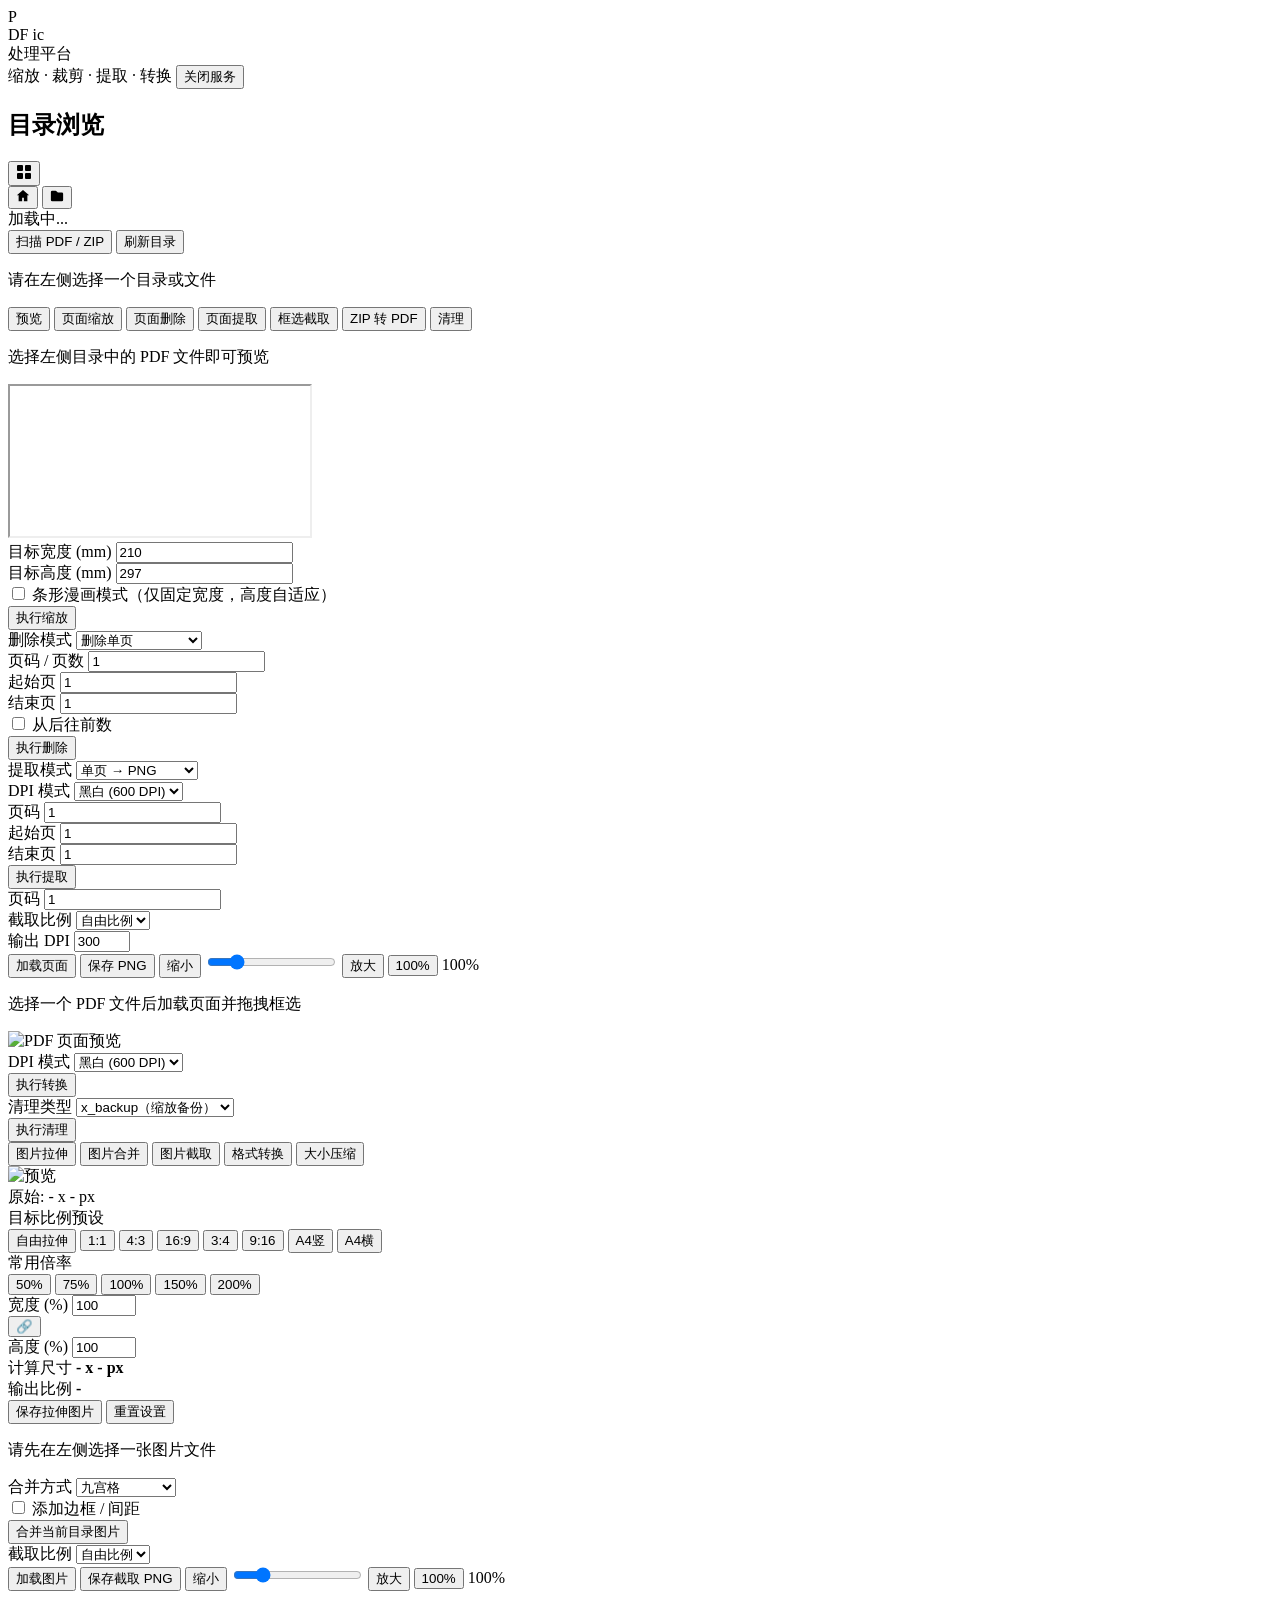
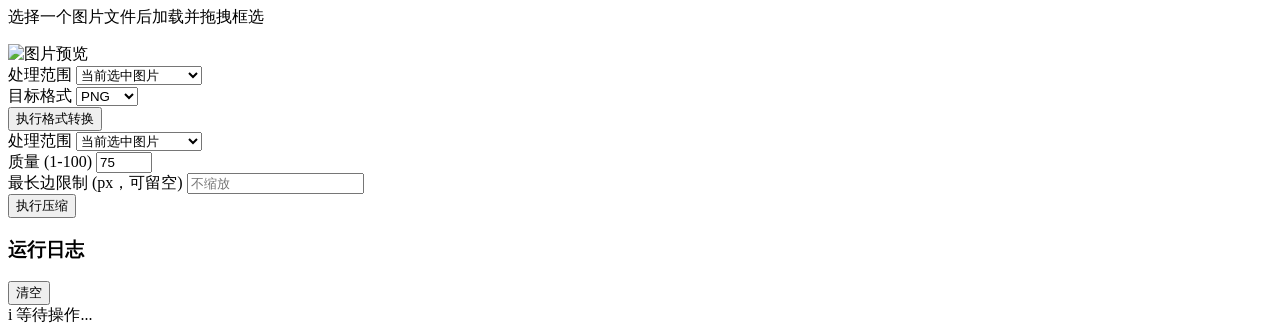
==== pdfkit_app/templates/index.html @ d43a4071 "refactor: update image resize and crop interfaces for improved layout and usability" ====
<!DOCTYPE html>
<html lang="zh-CN">
<head>
    <meta charset="UTF-8">
    <meta name="viewport" content="width=device-width, initial-scale=1.0">
    <meta http-equiv="Cache-Control" content="no-cache, no-store, must-revalidate">
    <meta http-equiv="Pragma" content="no-cache">
    <meta http-equiv="Expires" content="0">
    <title>PDF 处理平台</title>
    <link rel="stylesheet" href="/static/style.css?v=11">
</head>
<body>
    <header>
        <div class="brand">
            <span class="brand-badge">P</span>
            <div class="mode-pill" id="modePill">
                <span class="mode-opt active" data-page="pdf">DF</span>
                <span class="mode-opt" data-page="image">ic</span>
            </div>
            <span class="brand-label">处理平台</span>
        </div>
        <span class="subtitle" id="subtitleText">缩放 · 裁剪 · 提取 · 转换</span>
        <button id="shutdownBtn" class="shutdown-btn" title="关闭服务">关闭服务</button>
    </header>

    <div class="main-layout">
        <!-- 左侧：目录浏览器 -->
        <aside class="sidebar" data-root="{{ home }}">
            <div class="sidebar-header">
                <h2>目录浏览</h2>
                <button id="viewToggleBtn" class="view-toggle-btn" title="切换卡片视图">
                    <svg class="icon-grid" width="16" height="16" viewBox="0 0 16 16" fill="currentColor"><rect x="1" y="1" width="6" height="6" rx="1"/><rect x="9" y="1" width="6" height="6" rx="1"/><rect x="1" y="9" width="6" height="6" rx="1"/><rect x="9" y="9" width="6" height="6" rx="1"/></svg>
                </button>
            </div>
            <div class="path-bar">
                <button id="rootBtn" class="btn btn-sm root-btn" title="返回操作根目录">
                    <svg width="14" height="14" viewBox="0 0 16 16" fill="currentColor"><path d="M8 1L1 7h2v7h4v-4h2v4h4V7h2L8 1z"/></svg>
                </button>
                <button id="openFolderBtn" class="btn btn-sm" title="用系统文件管理器打开当前目录">
                    <svg width="14" height="14" viewBox="0 0 16 16" fill="currentColor"><path d="M1 3.5A1.5 1.5 0 0 1 2.5 2h3.879a1.5 1.5 0 0 1 1.06.44L9 4H13.5A1.5 1.5 0 0 1 15 5.5v7a1.5 1.5 0 0 1-1.5 1.5h-11A1.5 1.5 0 0 1 1 12.5v-9z"/></svg>
                </button>
            </div>
            <div id="breadcrumb" class="breadcrumb"></div>
            <div id="fileTree" class="file-tree">
                <div class="loading">加载中...</div>
            </div>
            <div class="sidebar-footer">
                <button id="scanBtn" class="btn btn-sm">扫描 PDF / ZIP</button>
                <button id="refreshBtn" class="btn btn-sm">刷新目录</button>
            </div>
        </aside>

        <!-- 右侧：功能面板 -->
        <main class="content">
            <!-- 当前选择信息 -->
            <div id="selectionInfo" class="selection-info">
                <p>请在左侧选择一个目录或文件</p>
            </div>

            <section id="pdfPage" class="tool-page active">
                <!-- 功能标签页 -->
                <div class="tabs">
                    <button class="tab active" data-tab="preview">预览</button>
                    <button class="tab" data-tab="resize">页面缩放</button>
                    <button class="tab" data-tab="delete">页面删除</button>
                    <button class="tab" data-tab="extract">页面提取</button>
                    <button class="tab" data-tab="crop">框选截取</button>
                    <button class="tab" data-tab="zip2pdf">ZIP 转 PDF</button>
                    <button class="tab" data-tab="clean">清理</button>
                </div>

                <!-- PDF 预览 -->
                <div class="tab-panel active" id="panel-preview">
                <div id="previewPlaceholder" class="preview-placeholder">
                    <p>选择左侧目录中的 PDF 文件即可预览</p>
                </div>
                <div id="previewContainer" class="preview-container hidden">
                    <div class="preview-info" id="previewInfo"></div>
                    <iframe id="previewFrame" class="preview-frame"></iframe>
                </div>
                </div>

                <!-- 页面缩放 -->
                <div class="tab-panel" id="panel-resize">
                <div class="form-row">
                    <div class="form-group">
                        <label>目标宽度 (mm)</label>
                        <input type="number" id="resizeWidth" value="210" step="0.1">
                    </div>
                    <div class="form-group">
                        <label>目标高度 (mm)</label>
                        <input type="number" id="resizeHeight" value="297" step="0.1">
                    </div>
                </div>
                <div class="form-group checkbox-group">
                    <label>
                        <input type="checkbox" id="resizeStrip">
                        条形漫画模式（仅固定宽度，高度自适应）
                    </label>
                </div>
                <div class="action-row">
                    <button class="btn btn-primary" id="resizeBtn">执行缩放</button>
                </div>
                </div>

                <!-- 页面删除 -->
                <div class="tab-panel" id="panel-delete">
                <div class="form-row">
                    <div class="form-group">
                        <label>删除模式</label>
                        <select id="deleteMode">
                            <option value="single">删除单页</option>
                            <option value="range">删除前 / 后 N 页</option>
                            <option value="range-se">删除指定页码范围</option>
                        </select>
                    </div>
                    <div class="form-group" id="deleteCountGroup">
                        <label>页码 / 页数</label>
                        <input type="number" id="deleteCount" value="1" min="1">
                    </div>
                    <div class="form-group hidden" id="deleteStartGroup">
                        <label>起始页</label>
                        <input type="number" id="deleteStart" value="1" min="1">
                    </div>
                    <div class="form-group hidden" id="deleteEndGroup">
                        <label>结束页</label>
                        <input type="number" id="deleteEnd" value="1" min="1">
                    </div>
                </div>
                <div class="form-group checkbox-group" id="deleteBackGroup">
                    <label>
                        <input type="checkbox" id="deleteBack">
                        从后往前数
                    </label>
                </div>
                <div class="action-row">
                    <button class="btn btn-primary" id="deleteBtn">执行删除</button>
                </div>
                </div>

                <!-- 页面提取 -->
                <div class="tab-panel" id="panel-extract">
                <div class="form-row">
                    <div class="form-group">
                        <label>提取模式</label>
                        <select id="extractMode">
                            <option value="png">单页 → PNG</option>
                            <option value="pdf">页码范围 → PDF</option>
                        </select>
                    </div>
                    <div class="form-group" id="extractDpiGroup">
                        <label>DPI 模式</label>
                        <select id="extractDpi">
                            <option value="bw">黑白 (600 DPI)</option>
                            <option value="color">彩色 (300 DPI)</option>
                        </select>
                    </div>
                </div>
                <div class="form-row">
                    <div class="form-group" id="extractPageGroup">
                        <label>页码</label>
                        <input type="number" id="extractPage" value="1" min="1">
                    </div>
                    <div class="form-group hidden" id="extractStartGroup">
                        <label>起始页</label>
                        <input type="number" id="extractStart" value="1" min="1">
                    </div>
                    <div class="form-group hidden" id="extractEndGroup">
                        <label>结束页</label>
                        <input type="number" id="extractEnd" value="1" min="1">
                    </div>
                </div>
                <div class="action-row">
                    <button class="btn btn-primary" id="extractBtn">执行提取</button>
                </div>
                </div>

                <!-- 框选截取 -->
                <div class="tab-panel" id="panel-crop">
                <div class="crop-toolbar">
                    <div class="form-row">
                        <div class="form-group">
                            <label>页码</label>
                            <input type="number" id="cropPage" value="1" min="1">
                        </div>
                        <div class="form-group">
                            <label>截取比例</label>
                            <select id="cropRatio">
                                <option value="free">自由比例</option>
                                <option value="1:1">1:1</option>
                                <option value="a4p">A4 竖版</option>
                                <option value="a4l">A4 横版</option>
                                <option value="16:9">16:9</option>
                                <option value="4:3">4:3</option>
                            </select>
                        </div>
                        <div class="form-group">
                            <label>输出 DPI</label>
                            <input type="number" id="cropDpi" value="300" min="72" max="600" step="1">
                        </div>
                    </div>
                    <div class="crop-actions">
                        <button class="btn btn-primary btn-sm" id="cropLoadBtn">加载页面</button>
                        <button class="btn btn-primary btn-sm" id="cropSaveBtn">保存 PNG</button>
                        <button class="btn btn-sm" id="cropZoomOutBtn">缩小</button>
                        <input type="range" id="cropZoom" class="crop-zoom" min="50" max="300" value="100" step="10">
                        <button class="btn btn-sm" id="cropZoomInBtn">放大</button>
                        <button class="btn btn-sm" id="cropZoomResetBtn">100%</button>
                        <span id="cropZoomLabel" class="crop-zoom-label">100%</span>
                    </div>
                </div>
                <div class="crop-stage-area">
                    <div id="cropPlaceholder" class="crop-placeholder">
                        <p>选择一个 PDF 文件后加载页面并拖拽框选</p>
                    </div>
                    <div id="cropStageWrap" class="crop-stage-wrap hidden">
                        <div id="cropStage" class="crop-stage">
                            <img id="cropImage" alt="PDF 页面预览">
                            <div id="cropBox" class="crop-box hidden">
                                <span class="crop-handle crop-handle-nw" data-handle="nw"></span>
                                <span class="crop-handle crop-handle-n" data-handle="n"></span>
                                <span class="crop-handle crop-handle-ne" data-handle="ne"></span>
                                <span class="crop-handle crop-handle-e" data-handle="e"></span>
                                <span class="crop-handle crop-handle-se" data-handle="se"></span>
                                <span class="crop-handle crop-handle-s" data-handle="s"></span>
                                <span class="crop-handle crop-handle-sw" data-handle="sw"></span>
                                <span class="crop-handle crop-handle-w" data-handle="w"></span>
                            </div>
                        </div>
                    </div>
                </div>
                </div>

                <!-- ZIP 转 PDF -->
                <div class="tab-panel" id="panel-zip2pdf">
                    <div class="form-row">
                        <div class="form-group">
                            <label>DPI 模式</label>
                            <select id="zipDpi">
                                <option value="bw">黑白 (600 DPI)</option>
                                <option value="color">彩色 (300 DPI)</option>
                            </select>
                        </div>
                    </div>
                    <div class="action-row">
                        <button class="btn btn-primary" id="zip2pdfBtn">执行转换</button>
                    </div>
                </div>

                <!-- 清理 -->
                <div class="tab-panel" id="panel-clean">
                    <div class="form-row">
                        <div class="form-group">
                            <label>清理类型</label>
                            <select id="cleanType">
                                <option value="x_backup">x_backup（缩放备份）</option>
                                <option value="y_backup">y_backup（裁剪备份）</option>
                                <option value="zip">ZIP 压缩文件</option>
                                <option value="all">全部清理</option>
                            </select>
                        </div>
                    </div>
                    <div class="action-row">
                        <button class="btn btn-danger" id="cleanBtn">执行清理</button>
                    </div>
                </div>
            </section>

            <!-- 图片处理 -->
            <section id="imagePage" class="tool-page">
                <div class="tabs">
                    <button class="tab active" data-image-tab="resize">图片拉伸</button>
                    <button class="tab" data-image-tab="merge">图片合并</button>
                    <button class="tab" data-image-tab="crop">图片截取</button>
                    <button class="tab" data-image-tab="convert">格式转换</button>
                    <button class="tab" data-image-tab="compress">大小压缩</button>
                </div>

                <div class="tab-panel active" id="image-panel-resize">
                    <div id="imageResizeCard" class="image-resize-card hidden">
                        <div class="image-resize-left">
                            <div class="image-resize-thumb">
                                <img id="imageResizePreview" alt="预览">
                            </div>
                            <div class="image-resize-dims">
                                原始: <span id="imageResizeOrigW">-</span> x <span id="imageResizeOrigH">-</span> px
                            </div>
                        </div>
                        <div class="image-resize-right">
                            <div class="form-group">
                                <label>目标比例预设</label>
                                <div class="resize-preset-group">
                                    <button class="btn btn-sm resize-preset active" data-resize-preset="free">自由拉伸</button>
                                    <button class="btn btn-sm resize-preset" data-resize-preset="1:1">1:1</button>
                                    <button class="btn btn-sm resize-preset" data-resize-preset="4:3">4:3</button>
                                    <button class="btn btn-sm resize-preset" data-resize-preset="16:9">16:9</button>
                                    <button class="btn btn-sm resize-preset" data-resize-preset="3:4">3:4</button>
                                    <button class="btn btn-sm resize-preset" data-resize-preset="9:16">9:16</button>
                                    <button class="btn btn-sm resize-preset" data-resize-preset="a4p">A4竖</button>
                                    <button class="btn btn-sm resize-preset" data-resize-preset="a4l">A4横</button>
                                </div>
                            </div>
                            <div class="form-group">
                                <label>常用倍率</label>
                                <div class="resize-preset-group">
                                    <button class="btn btn-sm resize-scale" data-resize-scale="50">50%</button>
                                    <button class="btn btn-sm resize-scale" data-resize-scale="75">75%</button>
                                    <button class="btn btn-sm resize-scale" data-resize-scale="100">100%</button>
                                    <button class="btn btn-sm resize-scale" data-resize-scale="150">150%</button>
                                    <button class="btn btn-sm resize-scale" data-resize-scale="200">200%</button>
                                </div>
                            </div>
                            <div class="form-row">
                                <div class="form-group">
                                    <label>宽度 (%)</label>
                                    <input type="number" id="imageResizeWidthPct" value="100" min="1" max="1000" step="1">
                                </div>
                                <div class="form-group form-group-lock">
                                    <button class="btn btn-sm lock-btn" id="imageResizeLockBtn" title="锁定 / 解锁宽高比">🔗</button>
                                </div>
                                <div class="form-group">
                                    <label>高度 (%)</label>
                                    <input type="number" id="imageResizeHeightPct" value="100" min="1" max="1000" step="1">
                                </div>
                            </div>
                            <div class="image-resize-summary">
                                <div>
                                    <span class="image-resize-summary-label">计算尺寸</span>
                                    <strong><span id="imageResizeCalcW">-</span> x <span id="imageResizeCalcH">-</span> px</strong>
                                </div>
                                <div>
                                    <span class="image-resize-summary-label">输出比例</span>
                                    <strong id="imageResizeCalcRatio">-</strong>
                                </div>
                            </div>
                            <div class="action-row">
                                <button class="btn btn-primary" id="imageResizeBtn">保存拉伸图片</button>
                                <button class="btn" id="imageResizeResetBtn">重置设置</button>
                            </div>
                        </div>
                    </div>
                    <div id="imageResizeNoCard" class="image-resize-nopreview">
                        <p>请先在左侧选择一张图片文件</p>
                    </div>
                </div>

                <div class="tab-panel" id="image-panel-merge">
                    <div class="form-row">
                        <div class="form-group">
                            <label>合并方式</label>
                            <select id="imageMergeMode">
                                <option value="grid">九宫格</option>
                                <option value="vertical">上下相接长条</option>
                                <option value="horizontal">左右拼接长条</option>
                            </select>
                        </div>
                        <div class="form-group checkbox-group">
                            <label>
                                <input type="checkbox" id="imageMergeBorder">
                                添加边框 / 间距
                            </label>
                        </div>
                    </div>
                    <button class="btn btn-primary" id="imageMergeBtn">合并当前目录图片</button>
                </div>

                <div class="tab-panel" id="image-panel-crop">
                    <div class="crop-toolbar">
                        <div class="form-row">
                            <div class="form-group">
                                <label>截取比例</label>
                                <select id="imageCropRatio">
                                    <option value="free">自由比例</option>
                                    <option value="1:1">1:1</option>
                                    <option value="a4p">A4 竖版</option>
                                    <option value="a4l">A4 横版</option>
                                    <option value="16:9">16:9</option>
                                    <option value="4:3">4:3</option>
                                </select>
                            </div>
                        </div>
                        <div class="crop-actions">
                            <button class="btn btn-primary btn-sm" id="imageCropLoadBtn">加载图片</button>
                            <button class="btn btn-primary btn-sm" id="imageCropSaveBtn">保存截取 PNG</button>
                            <button class="btn btn-sm" id="imageCropZoomOutBtn">缩小</button>
                            <input type="range" id="imageCropZoom" class="crop-zoom" min="50" max="300" value="100" step="10">
                            <button class="btn btn-sm" id="imageCropZoomInBtn">放大</button>
                            <button class="btn btn-sm" id="imageCropZoomResetBtn">100%</button>
                            <span id="imageCropZoomLabel" class="crop-zoom-label">100%</span>
                        </div>
                    </div>
                    <div class="crop-stage-area">
                        <div id="imageCropPlaceholder" class="crop-placeholder">
                            <p>选择一个图片文件后加载并拖拽框选</p>
                        </div>
                        <div id="imageCropStageWrap" class="crop-stage-wrap hidden">
                            <div id="imageCropStage" class="crop-stage">
                                <img id="imageCropImage" alt="图片预览">
                                <div id="imageCropBox" class="crop-box hidden">
                                    <span class="crop-handle crop-handle-nw" data-handle="nw"></span>
                                    <span class="crop-handle crop-handle-n" data-handle="n"></span>
                                    <span class="crop-handle crop-handle-ne" data-handle="ne"></span>
                                    <span class="crop-handle crop-handle-e" data-handle="e"></span>
                                    <span class="crop-handle crop-handle-se" data-handle="se"></span>
                                    <span class="crop-handle crop-handle-s" data-handle="s"></span>
                                    <span class="crop-handle crop-handle-sw" data-handle="sw"></span>
                                    <span class="crop-handle crop-handle-w" data-handle="w"></span>
                                </div>
                            </div>
                        </div>
                    </div>
                </div>

                <div class="tab-panel" id="image-panel-convert">
                    <div class="form-row">
                        <div class="form-group">
                            <label>处理范围</label>
                            <select id="imageConvertScope">
                                <option value="selected">当前选中图片</option>
                                <option value="all">当前目录全部图片</option>
                            </select>
                        </div>
                        <div class="form-group">
                            <label>目标格式</label>
                            <select id="imageConvertFormat">
                                <option value="png">PNG</option>
                                <option value="jpg">JPG</option>
                                <option value="webp">WEBP</option>
                            </select>
                        </div>
                    </div>
                    <button class="btn btn-primary" id="imageConvertBtn">执行格式转换</button>
                </div>

                <div class="tab-panel" id="image-panel-compress">
                    <div class="form-row">
                        <div class="form-group">
                            <label>处理范围</label>
                            <select id="imageCompressScope">
                                <option value="selected">当前选中图片</option>
                                <option value="all">当前目录全部图片</option>
                            </select>
                        </div>
                        <div class="form-group">
                            <label>质量 (1-100)</label>
                            <input type="number" id="imageCompressQuality" value="75" min="1" max="100">
                        </div>
                        <div class="form-group">
                            <label>最长边限制 (px，可留空)</label>
                            <input type="number" id="imageCompressMaxSide" min="1" placeholder="不缩放">
                        </div>
                    </div>
                    <button class="btn btn-primary" id="imageCompressBtn">执行压缩</button>
                </div>
            </section>

            <!-- 日志输出区 -->
            <div class="log-section">
                <div class="log-header">
                    <h3>运行日志</h3>
                    <button id="clearLogBtn" class="btn btn-sm">清空</button>
                </div>
                <div id="logOutput" class="log-output">
                    <div class="log-line log-line-muted">
                        <span class="log-icon">i</span>
                        <span class="log-message">等待操作...</span>
                    </div>
                </div>
            </div>
        </main>
    </div>

    <script src="/static/app.js?v=9"></script>
</body>
</html>
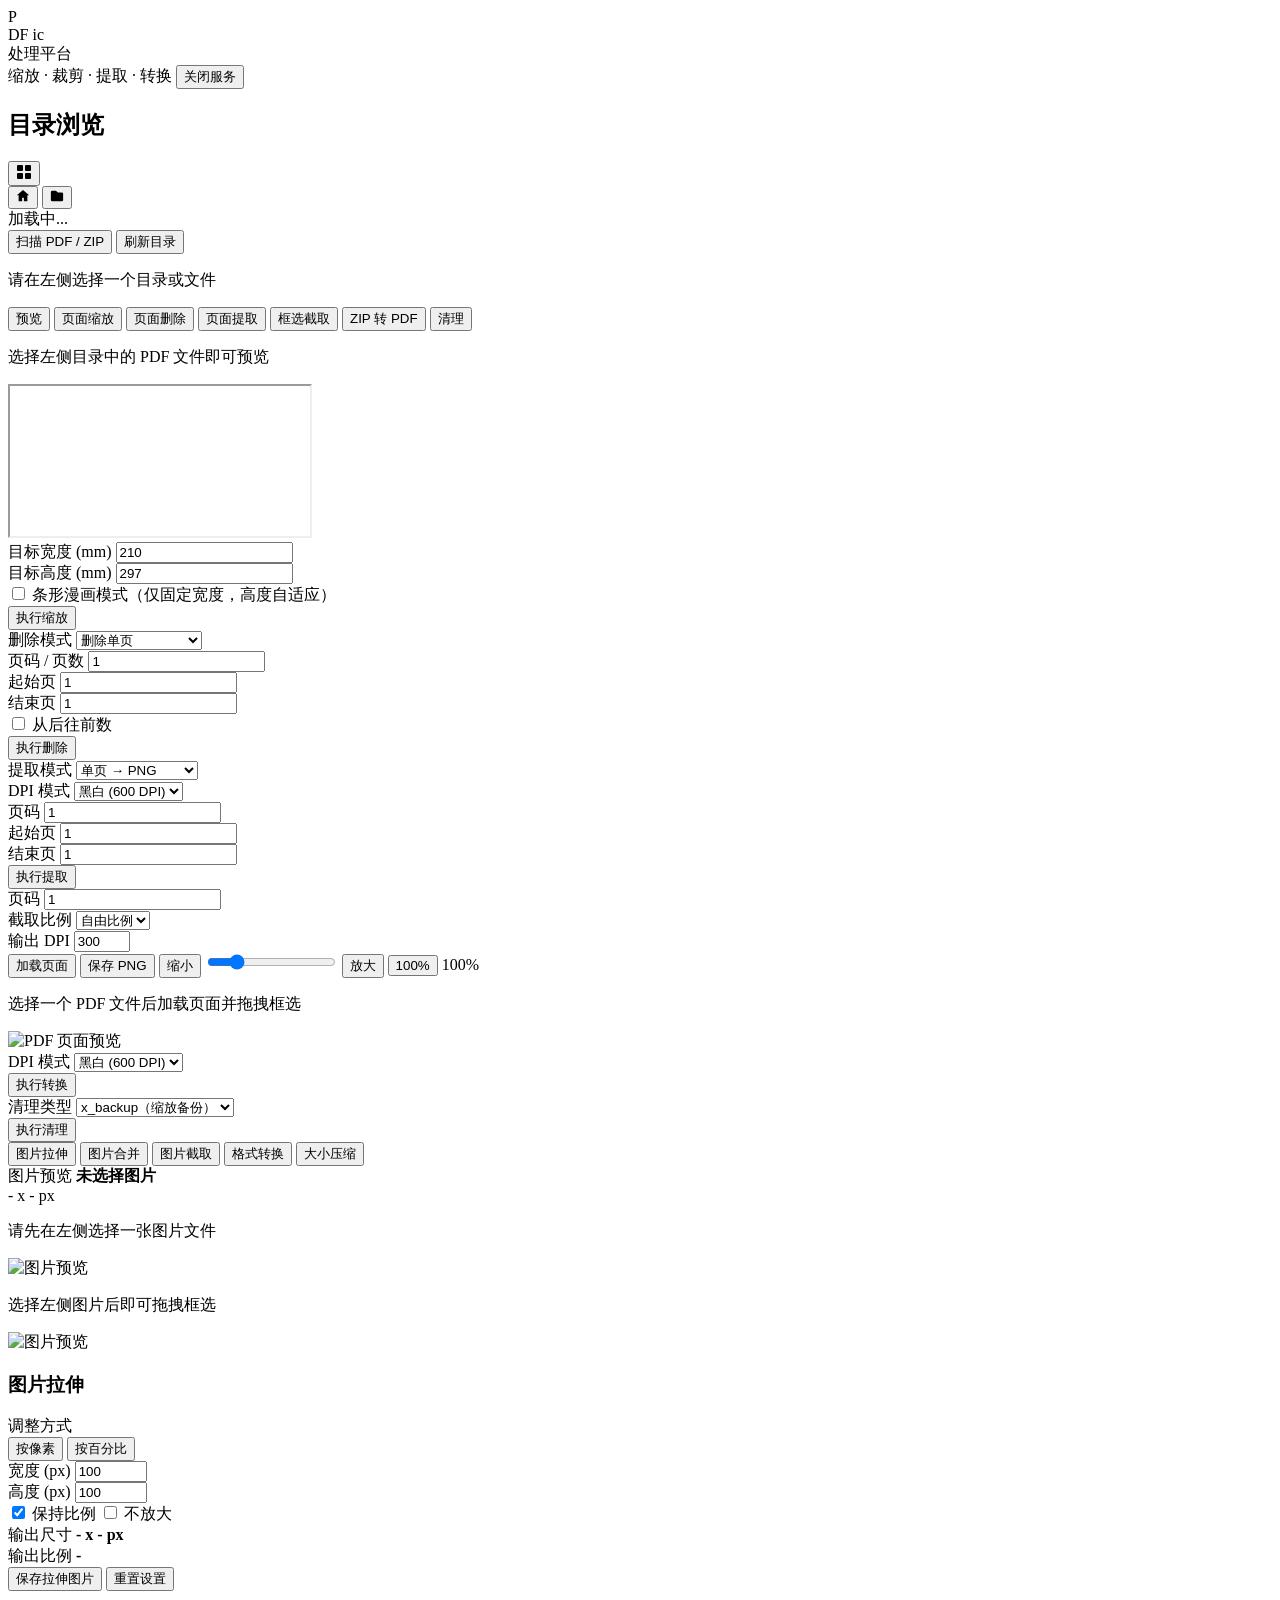
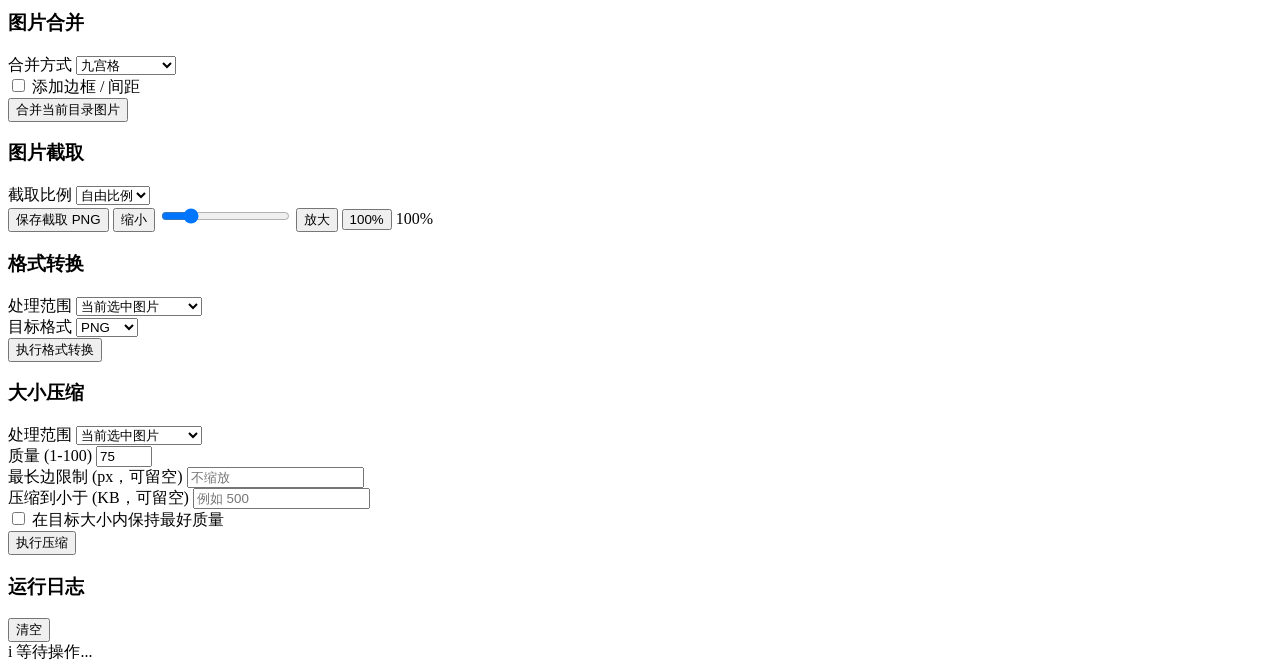
==== commit 0f5bf3db: "feat: image ops skip corrupted files; sidebar card view layout; folder open button; 403 fix" ====
--- a/pdfkit_app/templates/index.html
+++ b/pdfkit_app/templates/index.html
@@ -7,7 +7,7 @@
     <meta http-equiv="Pragma" content="no-cache">
     <meta http-equiv="Expires" content="0">
     <title>PDF 处理平台</title>
-    <link rel="stylesheet" href="/static/style.css?v=11">
+    <link rel="stylesheet" href="/static/style.css?v=14">
 </head>
 <body>
     <header>
@@ -276,122 +276,25 @@
                     <button class="tab" data-image-tab="compress">大小压缩</button>
                 </div>
 
-                <div class="tab-panel active" id="image-panel-resize">
-                    <div id="imageResizeCard" class="image-resize-card hidden">
-                        <div class="image-resize-left">
-                            <div class="image-resize-thumb">
-                                <img id="imageResizePreview" alt="预览">
-                            </div>
-                            <div class="image-resize-dims">
-                                原始: <span id="imageResizeOrigW">-</span> x <span id="imageResizeOrigH">-</span> px
-                            </div>
-                        </div>
-                        <div class="image-resize-right">
-                            <div class="form-group">
-                                <label>目标比例预设</label>
-                                <div class="resize-preset-group">
-                                    <button class="btn btn-sm resize-preset active" data-resize-preset="free">自由拉伸</button>
-                                    <button class="btn btn-sm resize-preset" data-resize-preset="1:1">1:1</button>
-                                    <button class="btn btn-sm resize-preset" data-resize-preset="4:3">4:3</button>
-                                    <button class="btn btn-sm resize-preset" data-resize-preset="16:9">16:9</button>
-                                    <button class="btn btn-sm resize-preset" data-resize-preset="3:4">3:4</button>
-                                    <button class="btn btn-sm resize-preset" data-resize-preset="9:16">9:16</button>
-                                    <button class="btn btn-sm resize-preset" data-resize-preset="a4p">A4竖</button>
-                                    <button class="btn btn-sm resize-preset" data-resize-preset="a4l">A4横</button>
-                                </div>
-                            </div>
-                            <div class="form-group">
-                                <label>常用倍率</label>
-                                <div class="resize-preset-group">
-                                    <button class="btn btn-sm resize-scale" data-resize-scale="50">50%</button>
-                                    <button class="btn btn-sm resize-scale" data-resize-scale="75">75%</button>
-                                    <button class="btn btn-sm resize-scale" data-resize-scale="100">100%</button>
-                                    <button class="btn btn-sm resize-scale" data-resize-scale="150">150%</button>
-                                    <button class="btn btn-sm resize-scale" data-resize-scale="200">200%</button>
-                                </div>
-                            </div>
-                            <div class="form-row">
-                                <div class="form-group">
-                                    <label>宽度 (%)</label>
-                                    <input type="number" id="imageResizeWidthPct" value="100" min="1" max="1000" step="1">
-                                </div>
-                                <div class="form-group form-group-lock">
-                                    <button class="btn btn-sm lock-btn" id="imageResizeLockBtn" title="锁定 / 解锁宽高比">🔗</button>
-                                </div>
-                                <div class="form-group">
-                                    <label>高度 (%)</label>
-                                    <input type="number" id="imageResizeHeightPct" value="100" min="1" max="1000" step="1">
-                                </div>
-                            </div>
-                            <div class="image-resize-summary">
-                                <div>
-                                    <span class="image-resize-summary-label">计算尺寸</span>
-                                    <strong><span id="imageResizeCalcW">-</span> x <span id="imageResizeCalcH">-</span> px</strong>
-                                </div>
-                                <div>
-                                    <span class="image-resize-summary-label">输出比例</span>
-                                    <strong id="imageResizeCalcRatio">-</strong>
-                                </div>
-                            </div>
-                            <div class="action-row">
-                                <button class="btn btn-primary" id="imageResizeBtn">保存拉伸图片</button>
-                                <button class="btn" id="imageResizeResetBtn">重置设置</button>
-                            </div>
-                        </div>
-                    </div>
-                    <div id="imageResizeNoCard" class="image-resize-nopreview">
+                <div class="image-preview-pane">
+                    <div class="image-preview-head">
+                        <div>
+                            <span class="image-preview-kicker" id="imagePreviewModeLabel">图片预览</span>
+                            <strong id="imagePreviewName">未选择图片</strong>
+                        </div>
+                        <span class="image-preview-dims">
+                            <span id="imageResizeOrigW">-</span> x <span id="imageResizeOrigH">-</span> px
+                        </span>
+                    </div>
+                    <div id="imagePreviewEmpty" class="image-preview-empty">
                         <p>请先在左侧选择一张图片文件</p>
                     </div>
-                </div>
-
-                <div class="tab-panel" id="image-panel-merge">
-                    <div class="form-row">
-                        <div class="form-group">
-                            <label>合并方式</label>
-                            <select id="imageMergeMode">
-                                <option value="grid">九宫格</option>
-                                <option value="vertical">上下相接长条</option>
-                                <option value="horizontal">左右拼接长条</option>
-                            </select>
-                        </div>
-                        <div class="form-group checkbox-group">
-                            <label>
-                                <input type="checkbox" id="imageMergeBorder">
-                                添加边框 / 间距
-                            </label>
-                        </div>
-                    </div>
-                    <button class="btn btn-primary" id="imageMergeBtn">合并当前目录图片</button>
-                </div>
-
-                <div class="tab-panel" id="image-panel-crop">
-                    <div class="crop-toolbar">
-                        <div class="form-row">
-                            <div class="form-group">
-                                <label>截取比例</label>
-                                <select id="imageCropRatio">
-                                    <option value="free">自由比例</option>
-                                    <option value="1:1">1:1</option>
-                                    <option value="a4p">A4 竖版</option>
-                                    <option value="a4l">A4 横版</option>
-                                    <option value="16:9">16:9</option>
-                                    <option value="4:3">4:3</option>
-                                </select>
-                            </div>
-                        </div>
-                        <div class="crop-actions">
-                            <button class="btn btn-primary btn-sm" id="imageCropLoadBtn">加载图片</button>
-                            <button class="btn btn-primary btn-sm" id="imageCropSaveBtn">保存截取 PNG</button>
-                            <button class="btn btn-sm" id="imageCropZoomOutBtn">缩小</button>
-                            <input type="range" id="imageCropZoom" class="crop-zoom" min="50" max="300" value="100" step="10">
-                            <button class="btn btn-sm" id="imageCropZoomInBtn">放大</button>
-                            <button class="btn btn-sm" id="imageCropZoomResetBtn">100%</button>
-                            <span id="imageCropZoomLabel" class="crop-zoom-label">100%</span>
-                        </div>
-                    </div>
-                    <div class="crop-stage-area">
+                    <div id="imagePreviewFrame" class="image-preview-frame hidden">
+                        <img id="imageResizePreview" alt="图片预览">
+                    </div>
+                    <div id="imageCropPreview" class="image-crop-preview hidden">
                         <div id="imageCropPlaceholder" class="crop-placeholder">
-                            <p>选择一个图片文件后加载并拖拽框选</p>
+                            <p>选择左侧图片后即可拖拽框选</p>
                         </div>
                         <div id="imageCropStageWrap" class="crop-stage-wrap hidden">
                             <div id="imageCropStage" class="crop-stage">
@@ -411,46 +314,154 @@
                     </div>
                 </div>
 
-                <div class="tab-panel" id="image-panel-convert">
-                    <div class="form-row">
-                        <div class="form-group">
-                            <label>处理范围</label>
-                            <select id="imageConvertScope">
-                                <option value="selected">当前选中图片</option>
-                                <option value="all">当前目录全部图片</option>
+                <div class="image-panel-stack">
+                    <div class="tab-panel active image-tool-panel" id="image-panel-resize">
+                        <div class="image-tool-header">
+                            <h3>图片拉伸</h3>
+                        </div>
+                        <div class="form-group">
+                            <label>调整方式</label>
+                            <div class="segmented-control">
+                                <button class="segmented-option active" data-resize-mode="pixel">按像素</button>
+                                <button class="segmented-option" data-resize-mode="percent">按百分比</button>
+                            </div>
+                        </div>
+                        <div class="resize-size-row">
+                            <div class="form-group">
+                                <label id="imageResizeWidthLabel">宽度 (px)</label>
+                                <input type="number" id="imageResizeWidthPct" value="100" min="1" max="20000" step="1">
+                            </div>
+                            <div class="form-group">
+                                <label id="imageResizeHeightLabel">高度 (px)</label>
+                                <input type="number" id="imageResizeHeightPct" value="100" min="1" max="20000" step="1">
+                            </div>
+                        </div>
+                        <div class="checkbox-list resize-checks">
+                            <label><input type="checkbox" id="imageResizeKeepRatio" checked> 保持比例</label>
+                            <label><input type="checkbox" id="imageResizeNoEnlarge"> 不放大</label>
+                        </div>
+                        <div class="image-resize-summary">
+                            <div>
+                                <span class="image-resize-summary-label">输出尺寸</span>
+                                <strong><span id="imageResizeCalcW">-</span> x <span id="imageResizeCalcH">-</span> px</strong>
+                            </div>
+                            <div>
+                                <span class="image-resize-summary-label">输出比例</span>
+                                <strong id="imageResizeCalcRatio">-</strong>
+                            </div>
+                        </div>
+                        <div class="action-row">
+                            <button class="btn btn-primary" id="imageResizeBtn">保存拉伸图片</button>
+                            <button class="btn" id="imageResizeResetBtn">重置设置</button>
+                        </div>
+                    </div>
+
+                    <div class="tab-panel image-tool-panel" id="image-panel-merge">
+                        <div class="image-tool-header">
+                            <h3>图片合并</h3>
+                        </div>
+                        <div class="form-group">
+                            <label>合并方式</label>
+                            <select id="imageMergeMode">
+                                <option value="grid">九宫格</option>
+                                <option value="vertical">上下相接长条</option>
+                                <option value="horizontal">左右拼接长条</option>
                             </select>
                         </div>
                         <div class="form-group">
-                            <label>目标格式</label>
-                            <select id="imageConvertFormat">
-                                <option value="png">PNG</option>
-                                <option value="jpg">JPG</option>
-                                <option value="webp">WEBP</option>
+                            <label class="checkbox-inline">
+                                <input type="checkbox" id="imageMergeBorder">
+                                添加边框 / 间距
+                            </label>
+                        </div>
+                        <div class="action-row">
+                            <button class="btn btn-primary" id="imageMergeBtn">合并当前目录图片</button>
+                        </div>
+                    </div>
+
+                    <div class="tab-panel image-tool-panel" id="image-panel-crop">
+                        <div class="image-tool-header">
+                            <h3>图片截取</h3>
+                        </div>
+                        <div class="form-group">
+                            <label>截取比例</label>
+                            <select id="imageCropRatio">
+                                <option value="free">自由比例</option>
+                                <option value="1:1">1:1</option>
+                                <option value="a4p">A4 竖版</option>
+                                <option value="a4l">A4 横版</option>
+                                <option value="16:9">16:9</option>
+                                <option value="4:3">4:3</option>
                             </select>
                         </div>
-                    </div>
-                    <button class="btn btn-primary" id="imageConvertBtn">执行格式转换</button>
-                </div>
-
-                <div class="tab-panel" id="image-panel-compress">
-                    <div class="form-row">
-                        <div class="form-group">
-                            <label>处理范围</label>
-                            <select id="imageCompressScope">
-                                <option value="selected">当前选中图片</option>
-                                <option value="all">当前目录全部图片</option>
-                            </select>
-                        </div>
-                        <div class="form-group">
-                            <label>质量 (1-100)</label>
-                            <input type="number" id="imageCompressQuality" value="75" min="1" max="100">
+                        <div class="crop-actions image-crop-actions">
+                            <button class="btn btn-primary btn-sm" id="imageCropSaveBtn">保存截取 PNG</button>
+                            <button class="btn btn-sm" id="imageCropZoomOutBtn">缩小</button>
+                            <input type="range" id="imageCropZoom" class="crop-zoom" min="50" max="300" value="100" step="10">
+                            <button class="btn btn-sm" id="imageCropZoomInBtn">放大</button>
+                            <button class="btn btn-sm" id="imageCropZoomResetBtn">100%</button>
+                            <span id="imageCropZoomLabel" class="crop-zoom-label">100%</span>
+                        </div>
+                    </div>
+
+                    <div class="tab-panel image-tool-panel" id="image-panel-convert">
+                        <div class="image-tool-header">
+                            <h3>格式转换</h3>
+                        </div>
+                        <div class="image-options-grid">
+                            <div class="form-group">
+                                <label>处理范围</label>
+                                <select id="imageConvertScope">
+                                    <option value="selected">当前选中图片</option>
+                                    <option value="all">当前目录全部图片</option>
+                                </select>
+                            </div>
+                            <div class="form-group">
+                                <label>目标格式</label>
+                                <select id="imageConvertFormat">
+                                    <option value="png">PNG</option>
+                                    <option value="jpg">JPG</option>
+                                    <option value="webp">WEBP</option>
+                                </select>
+                            </div>
+                        </div>
+                        <div class="action-row">
+                            <button class="btn btn-primary" id="imageConvertBtn">执行格式转换</button>
+                        </div>
+                    </div>
+
+                    <div class="tab-panel image-tool-panel" id="image-panel-compress">
+                        <div class="image-tool-header">
+                            <h3>大小压缩</h3>
+                        </div>
+                        <div class="image-options-grid">
+                            <div class="form-group">
+                                <label>处理范围</label>
+                                <select id="imageCompressScope">
+                                    <option value="selected">当前选中图片</option>
+                                    <option value="all">当前目录全部图片</option>
+                                </select>
+                            </div>
+                            <div class="form-group">
+                                <label>质量 (1-100)</label>
+                                <input type="number" id="imageCompressQuality" value="75" min="1" max="100">
+                            </div>
                         </div>
                         <div class="form-group">
                             <label>最长边限制 (px，可留空)</label>
                             <input type="number" id="imageCompressMaxSide" min="1" placeholder="不缩放">
                         </div>
-                    </div>
-                    <button class="btn btn-primary" id="imageCompressBtn">执行压缩</button>
+                        <div class="form-group">
+                            <label>压缩到小于 (KB，可留空)</label>
+                            <input type="number" id="imageCompressTargetKb" min="1" placeholder="例如 500">
+                        </div>
+                        <div class="checkbox-list">
+                            <label><input type="checkbox" id="imageCompressBestQuality"> 在目标大小内保持最好质量</label>
+                        </div>
+                        <div class="action-row">
+                            <button class="btn btn-primary" id="imageCompressBtn">执行压缩</button>
+                        </div>
+                    </div>
                 </div>
             </section>
 
@@ -470,6 +481,6 @@
         </main>
     </div>
 
-    <script src="/static/app.js?v=9"></script>
+    <script src="/static/app.js?v=13"></script>
 </body>
 </html>
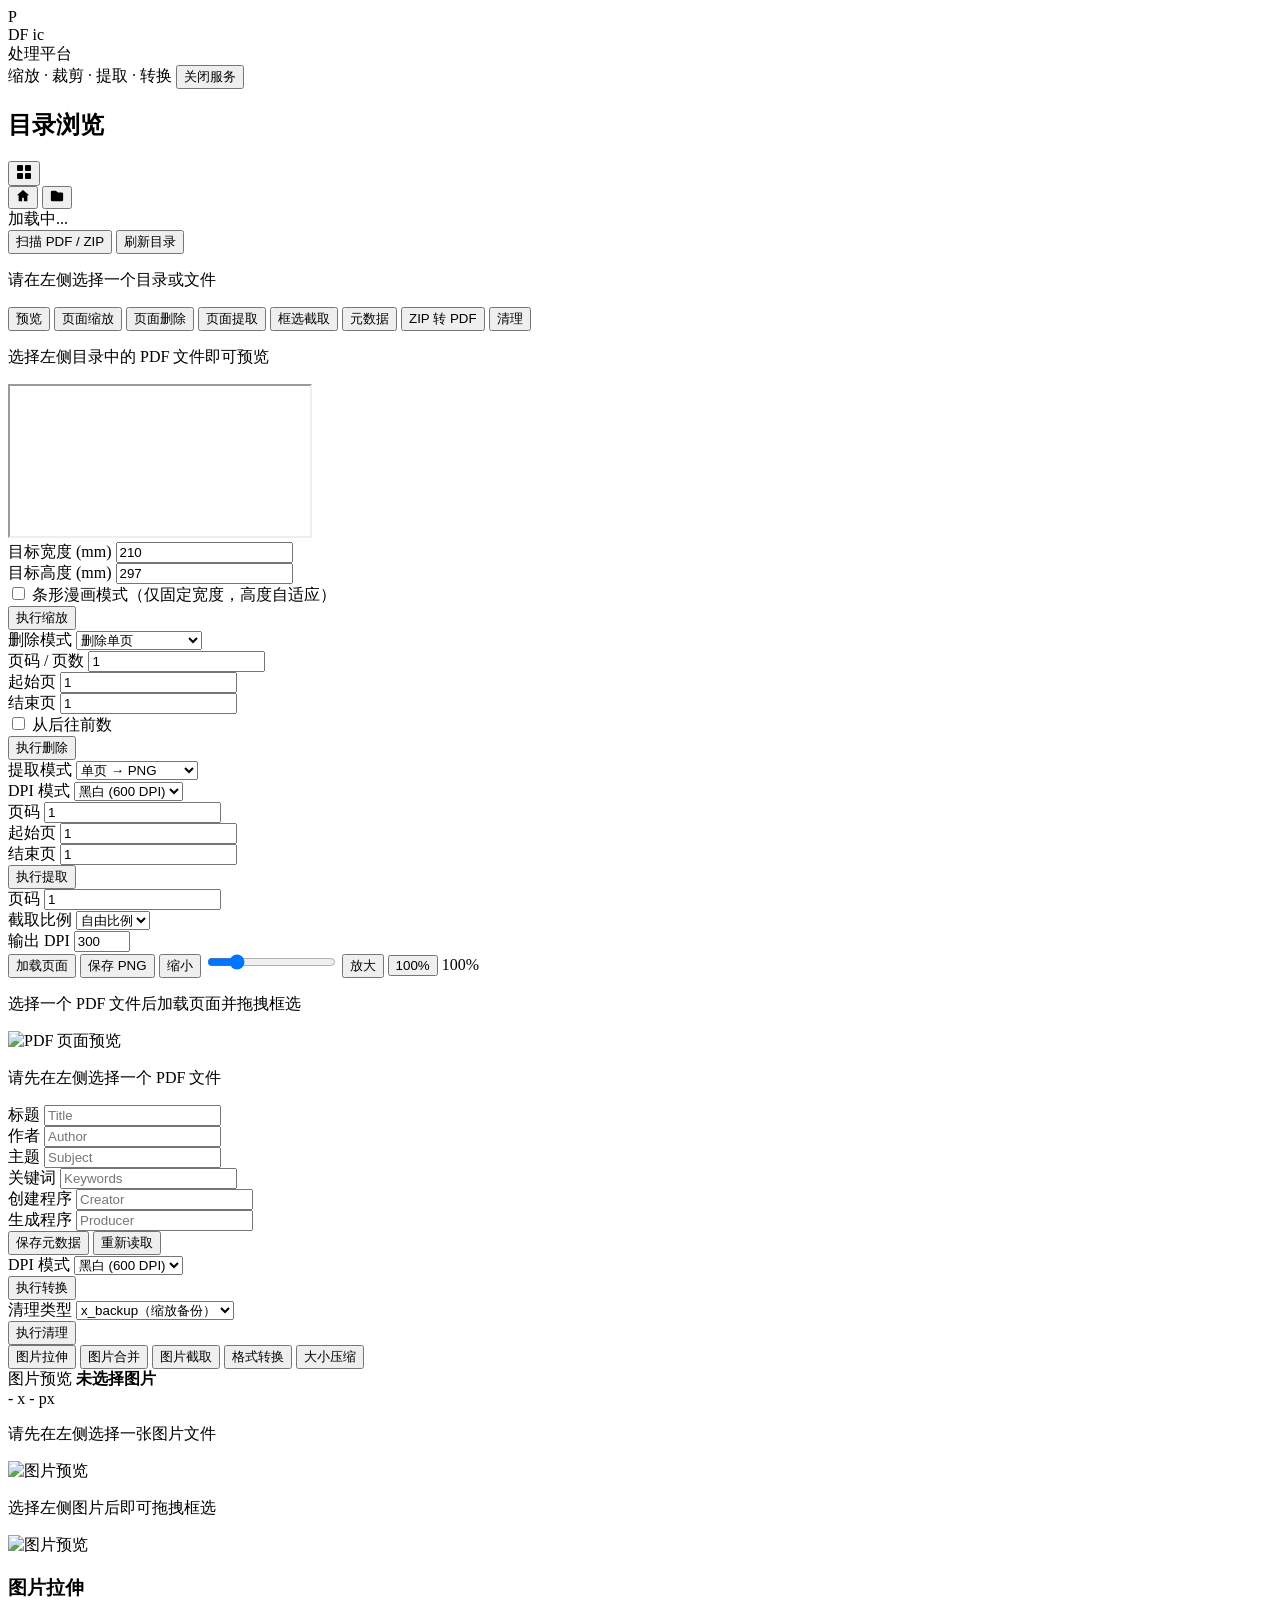
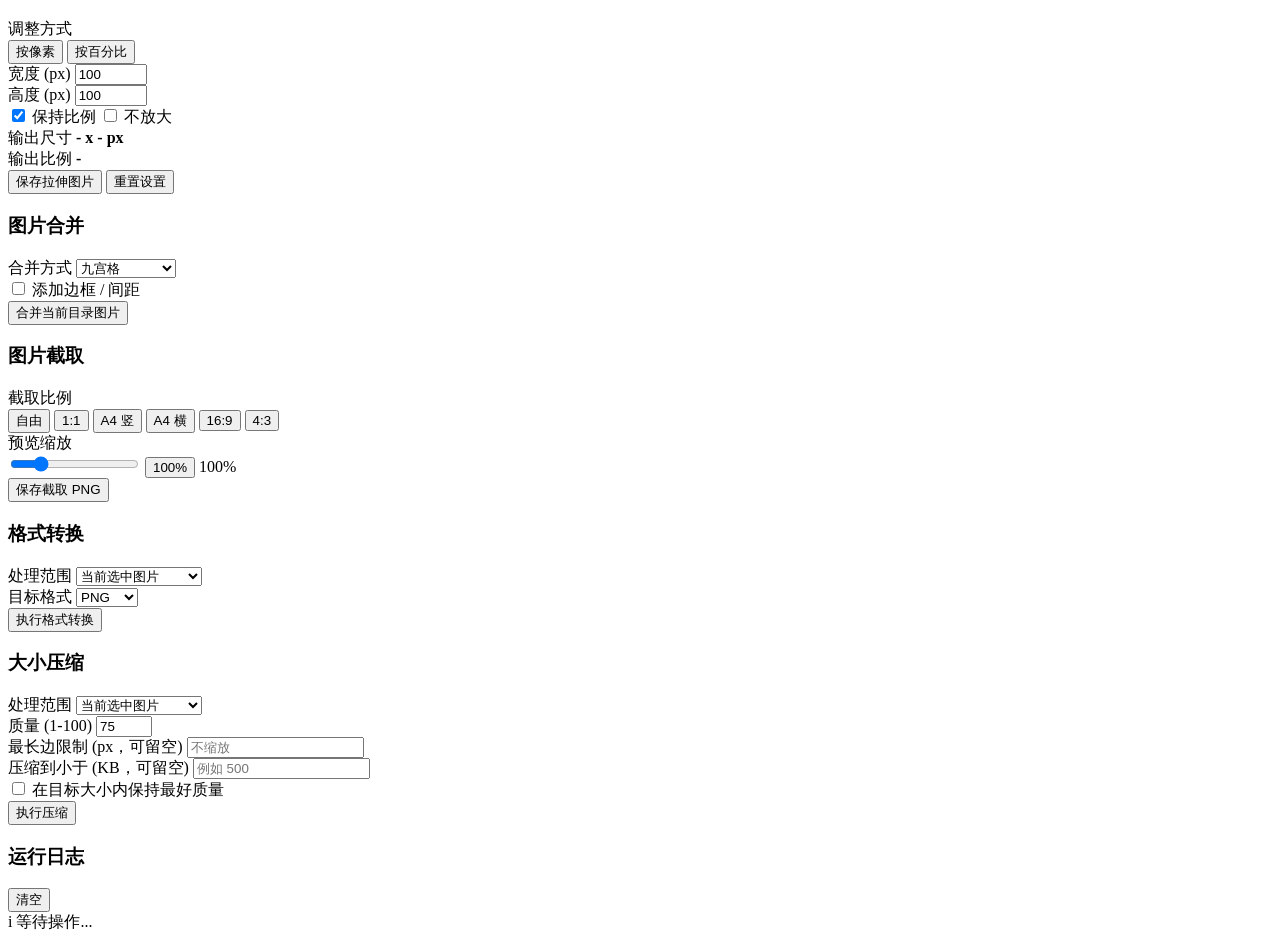
==== commit fa78c0e7: "feat: add PDF metadata retrieval and update functionality; enhance UI for metadata editing" ====
--- a/pdfkit_app/templates/index.html
+++ b/pdfkit_app/templates/index.html
@@ -7,7 +7,7 @@
     <meta http-equiv="Pragma" content="no-cache">
     <meta http-equiv="Expires" content="0">
     <title>PDF 处理平台</title>
-    <link rel="stylesheet" href="/static/style.css?v=14">
+    <link rel="stylesheet" href="/static/style.css?v=17">
 </head>
 <body>
     <header>
@@ -65,6 +65,7 @@
                     <button class="tab" data-tab="delete">页面删除</button>
                     <button class="tab" data-tab="extract">页面提取</button>
                     <button class="tab" data-tab="crop">框选截取</button>
+                    <button class="tab" data-tab="metadata">元数据</button>
                     <button class="tab" data-tab="zip2pdf">ZIP 转 PDF</button>
                     <button class="tab" data-tab="clean">清理</button>
                 </div>
@@ -229,6 +230,51 @@
                         </div>
                     </div>
                 </div>
+                </div>
+
+                <!-- 元数据编辑 -->
+                <div class="tab-panel" id="panel-metadata">
+                    <div id="metadataPlaceholder" class="metadata-placeholder">
+                        <p>请先在左侧选择一个 PDF 文件</p>
+                    </div>
+                    <div id="metadataForm" class="metadata-form hidden">
+                        <div class="metadata-file" id="metadataFileInfo"></div>
+                        <div class="form-row">
+                            <div class="form-group">
+                                <label>标题</label>
+                                <input type="text" id="metaTitle" placeholder="Title">
+                            </div>
+                            <div class="form-group">
+                                <label>作者</label>
+                                <input type="text" id="metaAuthor" placeholder="Author">
+                            </div>
+                        </div>
+                        <div class="form-row">
+                            <div class="form-group">
+                                <label>主题</label>
+                                <input type="text" id="metaSubject" placeholder="Subject">
+                            </div>
+                            <div class="form-group">
+                                <label>关键词</label>
+                                <input type="text" id="metaKeywords" placeholder="Keywords">
+                            </div>
+                        </div>
+                        <div class="form-row">
+                            <div class="form-group">
+                                <label>创建程序</label>
+                                <input type="text" id="metaCreator" placeholder="Creator">
+                            </div>
+                            <div class="form-group">
+                                <label>生成程序</label>
+                                <input type="text" id="metaProducer" placeholder="Producer">
+                            </div>
+                        </div>
+                        <div class="action-row">
+                            <button class="btn btn-primary" id="metadataSaveBtn">保存元数据</button>
+                            <button class="btn" id="metadataReloadBtn">重新读取</button>
+                        </div>
+                        <div id="metadataStatus" class="metadata-status"></div>
+                    </div>
                 </div>
 
                 <!-- ZIP 转 PDF -->
@@ -385,22 +431,25 @@
                         </div>
                         <div class="form-group">
                             <label>截取比例</label>
-                            <select id="imageCropRatio">
-                                <option value="free">自由比例</option>
-                                <option value="1:1">1:1</option>
-                                <option value="a4p">A4 竖版</option>
-                                <option value="a4l">A4 横版</option>
-                                <option value="16:9">16:9</option>
-                                <option value="4:3">4:3</option>
-                            </select>
-                        </div>
-                        <div class="crop-actions image-crop-actions">
-                            <button class="btn btn-primary btn-sm" id="imageCropSaveBtn">保存截取 PNG</button>
-                            <button class="btn btn-sm" id="imageCropZoomOutBtn">缩小</button>
-                            <input type="range" id="imageCropZoom" class="crop-zoom" min="50" max="300" value="100" step="10">
-                            <button class="btn btn-sm" id="imageCropZoomInBtn">放大</button>
-                            <button class="btn btn-sm" id="imageCropZoomResetBtn">100%</button>
-                            <span id="imageCropZoomLabel" class="crop-zoom-label">100%</span>
+                            <div class="segmented-control image-crop-ratio-grid" id="imageCropRatio">
+                                <button class="segmented-option active" data-crop-ratio="free">自由</button>
+                                <button class="segmented-option" data-crop-ratio="1:1">1:1</button>
+                                <button class="segmented-option" data-crop-ratio="a4p">A4 竖</button>
+                                <button class="segmented-option" data-crop-ratio="a4l">A4 横</button>
+                                <button class="segmented-option" data-crop-ratio="16:9">16:9</button>
+                                <button class="segmented-option" data-crop-ratio="4:3">4:3</button>
+                            </div>
+                        </div>
+                        <div class="form-group">
+                            <label>预览缩放</label>
+                            <div class="image-crop-zoom-row">
+                                <input type="range" id="imageCropZoom" class="crop-zoom" min="50" max="300" value="100" step="10">
+                                <button class="btn btn-sm" id="imageCropZoomResetBtn">100%</button>
+                                <span id="imageCropZoomLabel" class="crop-zoom-label">100%</span>
+                            </div>
+                        </div>
+                        <div class="action-row image-crop-action-row">
+                            <button class="btn btn-primary" id="imageCropSaveBtn">保存截取 PNG</button>
                         </div>
                     </div>
 
@@ -481,6 +530,6 @@
         </main>
     </div>
 
-    <script src="/static/app.js?v=13"></script>
+    <script src="/static/app.js?v=17"></script>
 </body>
 </html>
